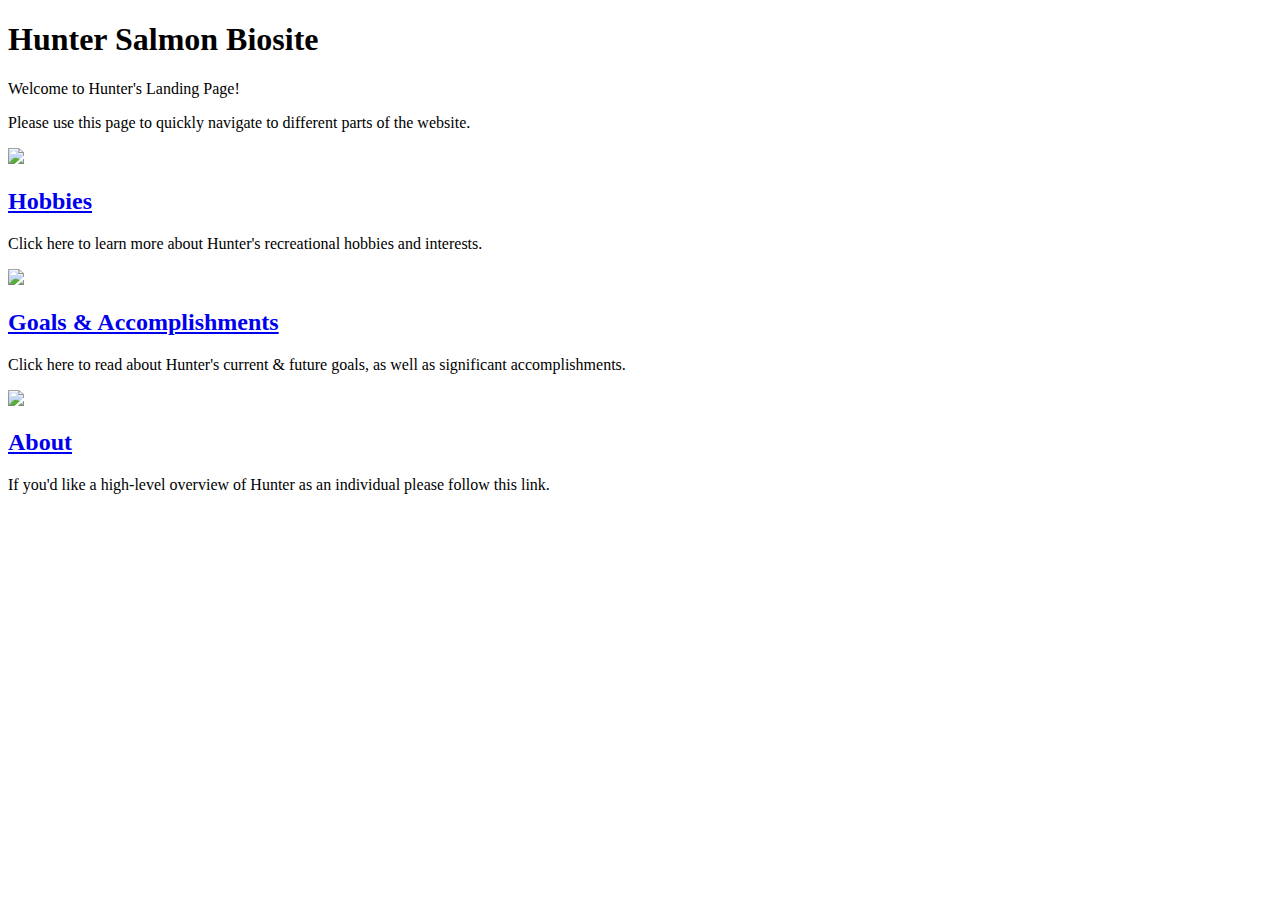
==== index.html @ aea115a3 "Add files via upload" ====
<!--Elijah Wilkinson, Module 7.3, 04/16/2023-->

<!DOCTYPE html>

<head>
    <title>Biosite Landing Page</title>
    <link rel = "stylesheet" href ="biosite.css">
</head>

<body>

   

       <div class = "container">

        <h1>Hunter Salmon Biosite</h1>
        <div class = "header-footer">
        <p>Welcome to Hunter's Landing Page!</p>
        <p>Please use this page to quickly navigate to different parts of the website.</p>
        </div>

       <div class = "row">
        <img src = "Images/guitar.jpg" class = "left">
        <h2> <a href = "hobbies.html">Hobbies</a></h2>
            <p>Click here to learn more about Hunter's recreational hobbies and interests.</p></div>
   
    <div class = "row">
        <img src = "images/20211029-102034-photo-1560518883-ce09059eeffa.jpeg" class = "right">
        <h2><a href = "goals.html">Goals & Accomplishments</a></h2>
        <p>Click here to read about Hunter's current & future goals, as well as significant accomplishments.</p>
    </div>

    <div class = "row">
        <img src = "Images/med-research.jpg" class = "left">
        <h2> <a href = "about.html">About</a></h2>
            <p>If you'd like a high-level overview of Hunter as an individual please follow this link.</p></div>
       

</body>
</html>
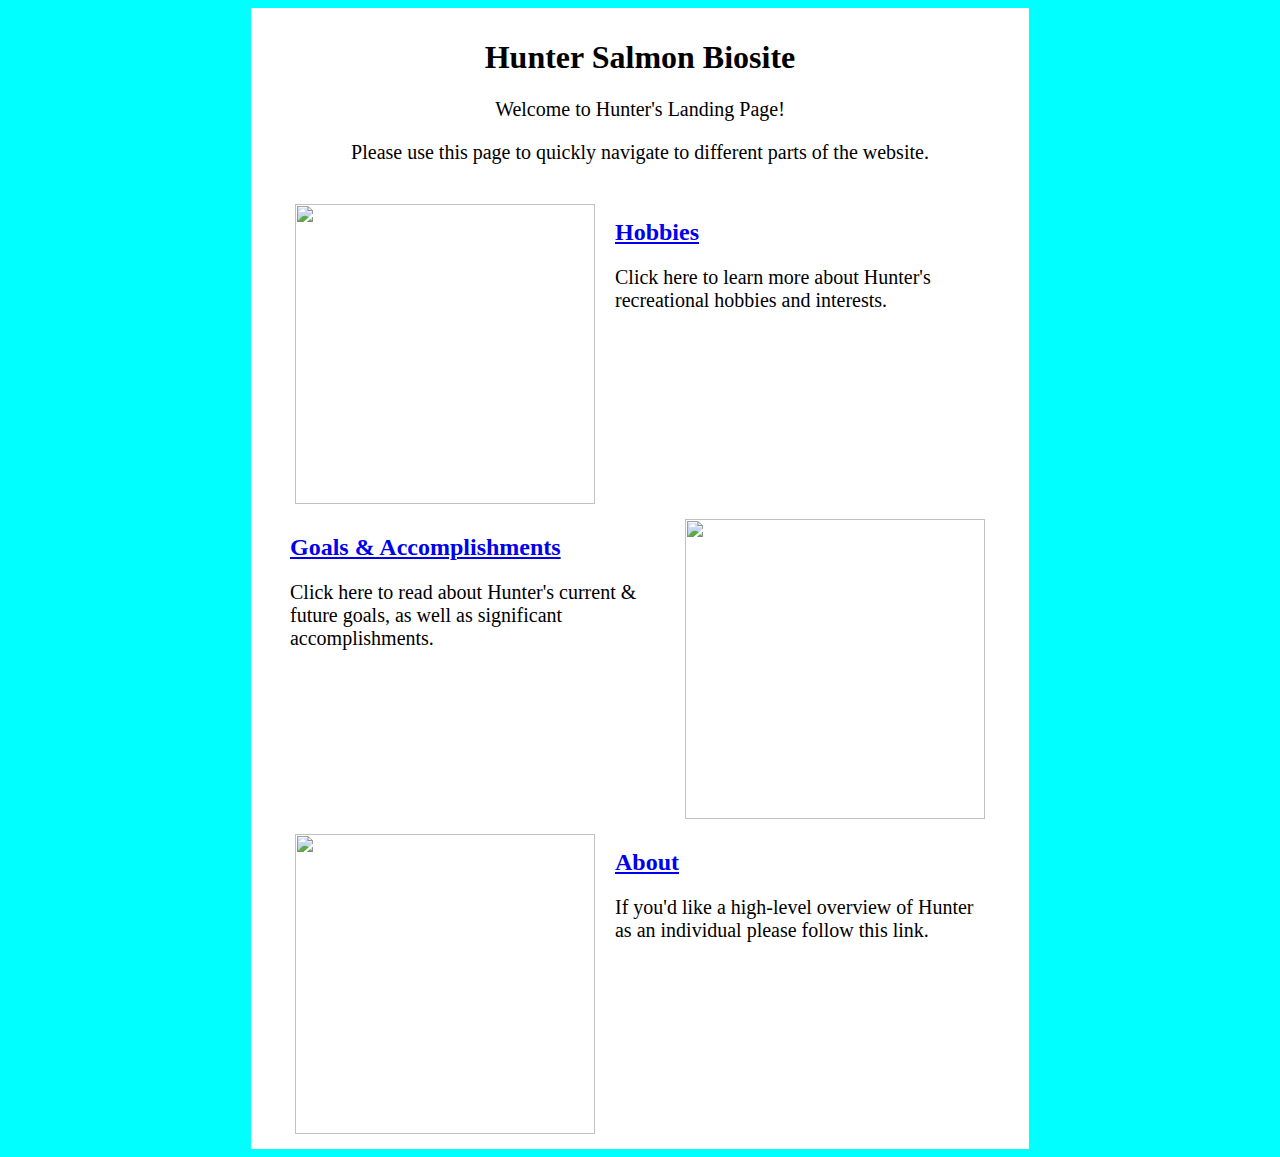
==== commit 56210ede: "Update index.html" ====
--- a/index.html
+++ b/index.html
@@ -21,20 +21,20 @@
 
        <div class = "row">
         <img src = "Images/guitar.jpg" class = "left">
-        <h2> <a href = "hobbies.html">Hobbies</a></h2>
+        <h2> <a href = "biosite/hobbies.html">Hobbies</a></h2>
             <p>Click here to learn more about Hunter's recreational hobbies and interests.</p></div>
    
     <div class = "row">
         <img src = "images/20211029-102034-photo-1560518883-ce09059eeffa.jpeg" class = "right">
-        <h2><a href = "goals.html">Goals & Accomplishments</a></h2>
+        <h2><a href = "biosite/goals.html">Goals & Accomplishments</a></h2>
         <p>Click here to read about Hunter's current & future goals, as well as significant accomplishments.</p>
     </div>
 
     <div class = "row">
         <img src = "Images/med-research.jpg" class = "left">
-        <h2> <a href = "about.html">About</a></h2>
+        <h2> <a href = "biosite/about.html">About</a></h2>
             <p>If you'd like a high-level overview of Hunter as an individual please follow this link.</p></div>
        
 
 </body>
-</html>+</html>
--- a/biosite.css
+++ b/biosite.css
@@ -0,0 +1,95 @@
+h1{
+    text-align: center;
+}
+
+
+p{
+
+    font-size: 1.25em;
+    font-weight: 150;
+}
+
+
+div {
+    background-color: white;
+}
+
+body{
+    background-color: aqua;
+}
+
+.container{
+    width: 60%;
+    padding: 10px;
+    height: 100%;
+    margin: auto;
+    align-content: center;
+    text-align: center;
+
+}
+
+.header-footer{
+    height: 100%;
+    text-align: center;
+    width: 600px;
+    margin: auto;
+}
+
+
+.row{
+    padding-top: 15px;
+    height: 300px;
+    text-align: left;
+    width: 700px;
+    margin: auto;
+}
+
+.about {
+    padding-top: 15px;
+    height:100%;
+    text-align: center;
+    width: 700px;
+    margin: auto;
+}
+
+.column1{
+    height: 500px;
+    width: 30%;
+    margin: 2px;
+    text-align: right;
+    float: left;
+    align-items: right;
+
+}
+
+.column2{
+    height: 500px;
+    width: 30%;
+    margin: 2px;
+
+    text-align: left;
+}
+
+
+
+.left{
+    height: 300px; 
+    width: 300px;
+    float: left;
+    margin: 5px;
+    padding-right: 15px;
+}
+
+.right{
+    height: 300px; 
+    width: 300px;
+    float: right;
+    margin: 5px;
+    padding-left: 10px;
+}
+
+.portrait {
+    height: 550px;
+    width: 550px;
+    
+}
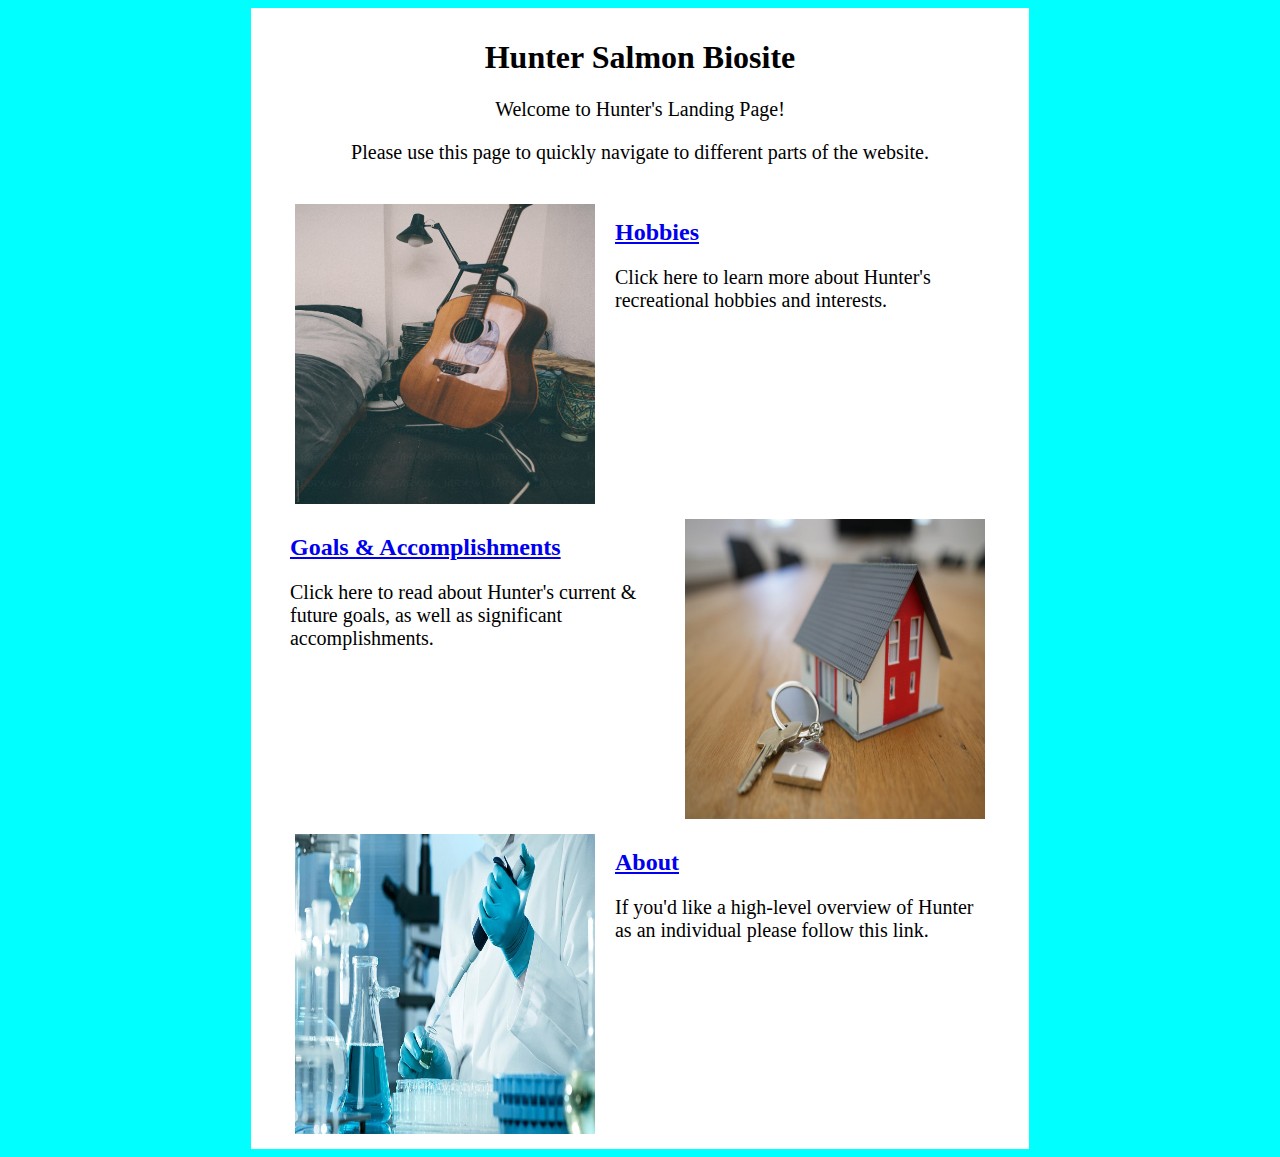
==== commit da528d6d: "Update index.html" ====
--- a/index.html
+++ b/index.html
@@ -20,18 +20,18 @@
         </div>
 
        <div class = "row">
-        <img src = "Images/guitar.jpg" class = "left">
+        <img src = "biosite/Images/guitar.jpg" class = "left">
         <h2> <a href = "biosite/hobbies.html">Hobbies</a></h2>
             <p>Click here to learn more about Hunter's recreational hobbies and interests.</p></div>
    
     <div class = "row">
-        <img src = "images/20211029-102034-photo-1560518883-ce09059eeffa.jpeg" class = "right">
+        <img src = "biosite/Images/20211029-102034-photo-1560518883-ce09059eeffa.jpeg" class = "right">
         <h2><a href = "biosite/goals.html">Goals & Accomplishments</a></h2>
         <p>Click here to read about Hunter's current & future goals, as well as significant accomplishments.</p>
     </div>
 
     <div class = "row">
-        <img src = "Images/med-research.jpg" class = "left">
+        <img src = "biosite/Images/med-research.jpg" class = "left">
         <h2> <a href = "biosite/about.html">About</a></h2>
             <p>If you'd like a high-level overview of Hunter as an individual please follow this link.</p></div>
        
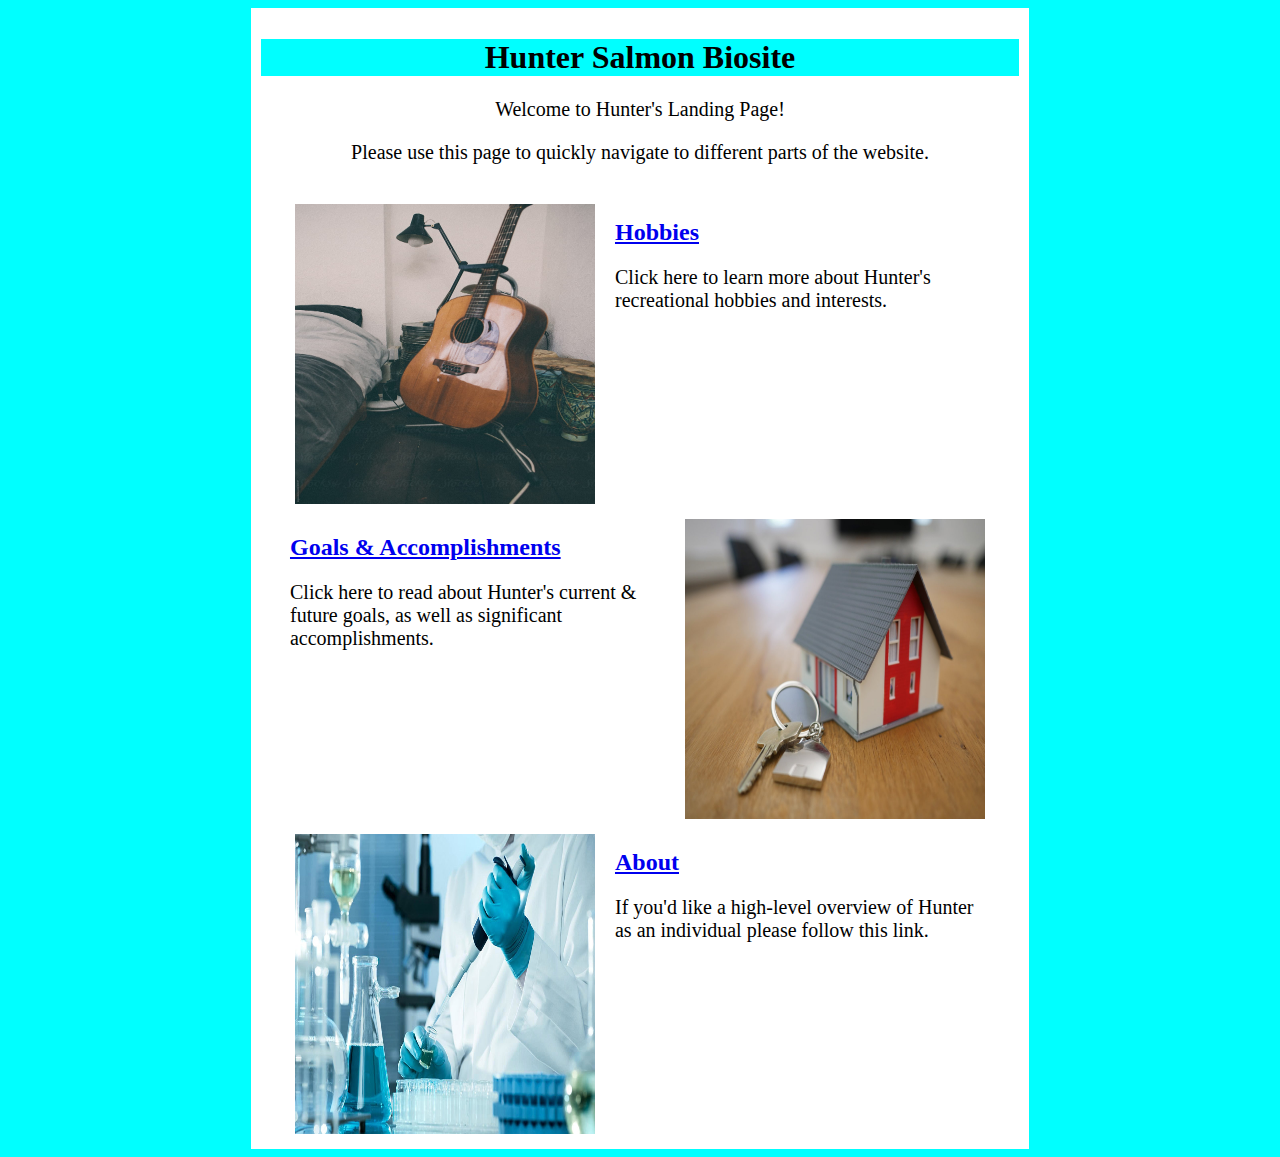
==== commit 33fd5bc4: "Update index.html" ====
--- a/index.html
+++ b/index.html
@@ -1,4 +1,4 @@
-<!--Elijah Wilkinson, Module 7.3, 04/16/2023-->
+<!--Elijah Wilkinson, Module 10.2, 04/30/2023-->
 
 <!DOCTYPE html>
 
@@ -14,7 +14,7 @@
        <div class = "container">
 
         <h1>Hunter Salmon Biosite</h1>
-        <div class = "header-footer">
+        <div>
         <p>Welcome to Hunter's Landing Page!</p>
         <p>Please use this page to quickly navigate to different parts of the website.</p>
         </div>
--- a/biosite.css
+++ b/biosite.css
@@ -1,5 +1,6 @@
 h1{
     text-align: center;
+    background-color: aqua;
 }
 
 
@@ -33,6 +34,7 @@
     text-align: center;
     width: 600px;
     margin: auto;
+    background-color: aqua;
 }
 
 
